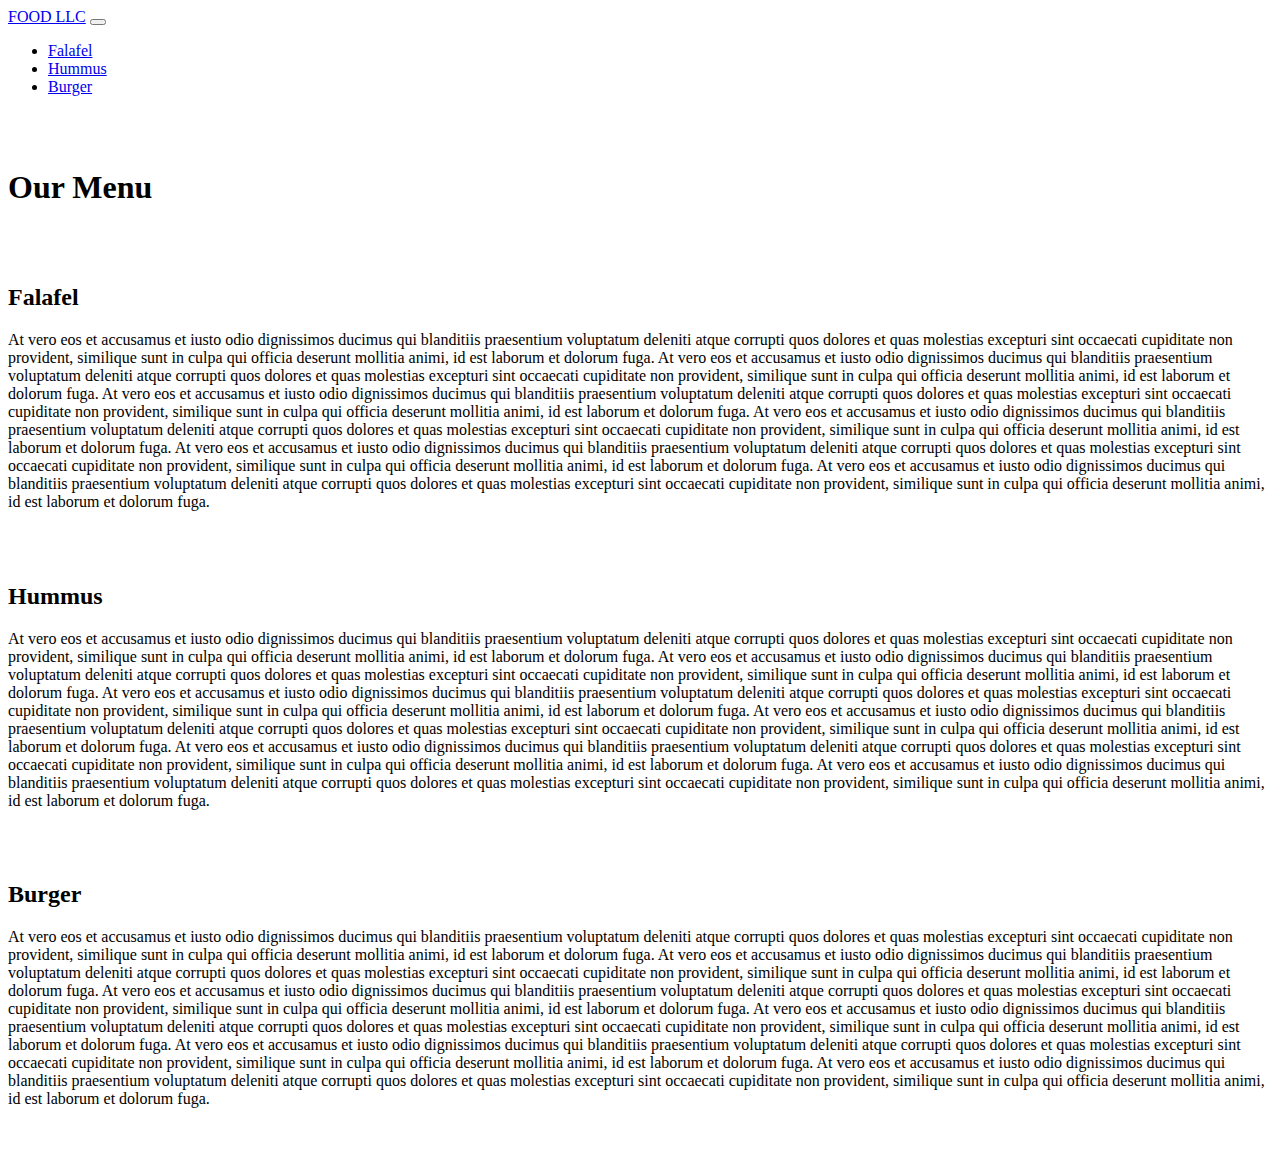
==== module3_solution/menu.html @ df581f2a "Update menu.html" ====
<!DOCTYPE html>

<html lang="en">

    <head>
	   <meta charset="utf-8">
	   <meta name="viewport" content="width=device-width, initial-scale=1.0">
	   <title> Module 2 Assignment </title>
	     <link rel="stylesheet" type="text/css" href="css/cssfile.css">
	  <link href="..css/bootstrap.min.css">
    <link href="css/bootstrap.css">
	  <!-- CSS only -->
	<link href="https://cdn.jsdelivr.net/npm/bootstrap@5.0.0-beta1/dist/css/bootstrap.min.css" rel="stylesheet" integrity="sha384-giJF6kkoqNQ00vy+HMDP7azOuL0xtbfIcaT9wjKHr8RbDVddVHyTfAAsrekwKmP1" crossorigin="anonymous">
     <!-- JavaScript Bundle with Popper -->
    <script src="https://cdn.jsdelivr.net/npm/bootstrap@5.0.0-beta1/dist/js/bootstrap.bundle.min.js" integrity="sha384-ygbV9kiqUc6oa4msXn9868pTtWMgiQaeYH7/t7LECLbyPA2x65Kgf80OJFdroafW" crossorigin="anonymous"></script>
    </head>

	 <body>
<!-- Navbar content -->
<nav class="navbar navbar-dark bg-dark fixed-top">
  <div class="container-fluid">
    <a class="navbar-brand" href="#">FOOD LLC</a>
    <button class="navbar-toggler" type="button" data-bs-toggle="collapse" data-bs-target="#navbarSupportedContent" aria-controls="navbarSupportedContent" aria-expanded="false" aria-label="Toggle navigation">
      <span class="navbar-toggler-icon"></span>
    </button>
    <div class="collapse navbar-collapse" id="navbarSupportedContent">
      <ul class="navbar-nav me-auto mb-2 mb-lg-0">
        <li class="nav-item">
          <a class="nav-link text-center" aria-current="page" href="#">Falafel</a>
        </li>
        <li class="nav-item">
          <a class="nav-link text-center" href="#" aria-current="page">	Hummus</a>
        </li>
        <li class="nav-item">
          <a class="nav-link text-center" aria-current="page" href="#">Burger</a>
        </li>
      </form>
    </div>
  </div>
</nav> <br> <br>

		     <h1 class="text-center"> Our Menu </h1> <br> <br>
     <div class="container-fluid">
  <div class="col-lg-12 col-md-12 col-sm-12">
  	<div class="box content">
			<h2 class="text-center" > Falafel </h2>
      <p> At vero eos et accusamus et iusto odio dignissimos ducimus qui blanditiis praesentium voluptatum deleniti atque corrupti quos dolores et quas molestias excepturi sint occaecati cupiditate non provident, similique sunt in culpa qui officia deserunt mollitia animi, id est laborum et dolorum fuga. At vero eos et accusamus et iusto odio dignissimos ducimus qui blanditiis praesentium voluptatum deleniti atque corrupti quos dolores et quas molestias excepturi sint occaecati cupiditate non provident, similique sunt in culpa qui officia deserunt mollitia animi, id est laborum et dolorum fuga. At vero eos et accusamus et iusto odio dignissimos ducimus qui blanditiis praesentium voluptatum deleniti atque corrupti quos dolores et quas molestias excepturi sint occaecati cupiditate non provident, similique sunt in culpa qui officia deserunt mollitia animi, id est laborum et dolorum fuga. At vero eos et accusamus et iusto odio dignissimos ducimus qui blanditiis praesentium voluptatum deleniti atque corrupti quos dolores et quas molestias excepturi sint occaecati cupiditate non provident, similique sunt in culpa qui officia deserunt mollitia animi, id est laborum et dolorum fuga. At vero eos et accusamus et iusto odio dignissimos ducimus qui blanditiis praesentium voluptatum deleniti atque corrupti quos dolores et quas molestias excepturi sint occaecati cupiditate non provident, similique sunt in culpa qui officia deserunt mollitia animi, id est laborum et dolorum fuga. At vero eos et accusamus et iusto odio dignissimos ducimus qui blanditiis praesentium voluptatum deleniti atque corrupti quos dolores et quas molestias excepturi sint occaecati cupiditate non provident, similique sunt in culpa qui officia deserunt mollitia animi, id est laborum et dolorum fuga.
			 </p>
		</div>
	</div> <br> <br>
		
	<div class="col-lg-12 col-md-12 col-sm-12">
    <div class="box content">
      <h2 class="text-center" > Hummus </h2>
      <p> At vero eos et accusamus et iusto odio dignissimos ducimus qui blanditiis praesentium voluptatum deleniti atque corrupti quos dolores et quas molestias excepturi sint occaecati cupiditate non provident, similique sunt in culpa qui officia deserunt mollitia animi, id est laborum et dolorum fuga. At vero eos et accusamus et iusto odio dignissimos ducimus qui blanditiis praesentium voluptatum deleniti atque corrupti quos dolores et quas molestias excepturi sint occaecati cupiditate non provident, similique sunt in culpa qui officia deserunt mollitia animi, id est laborum et dolorum fuga. At vero eos et accusamus et iusto odio dignissimos ducimus qui blanditiis praesentium voluptatum deleniti atque corrupti quos dolores et quas molestias excepturi sint occaecati cupiditate non provident, similique sunt in culpa qui officia deserunt mollitia animi, id est laborum et dolorum fuga. At vero eos et accusamus et iusto odio dignissimos ducimus qui blanditiis praesentium voluptatum deleniti atque corrupti quos dolores et quas molestias excepturi sint occaecati cupiditate non provident, similique sunt in culpa qui officia deserunt mollitia animi, id est laborum et dolorum fuga. At vero eos et accusamus et iusto odio dignissimos ducimus qui blanditiis praesentium voluptatum deleniti atque corrupti quos dolores et quas molestias excepturi sint occaecati cupiditate non provident, similique sunt in culpa qui officia deserunt mollitia animi, id est laborum et dolorum fuga. At vero eos et accusamus et iusto odio dignissimos ducimus qui blanditiis praesentium voluptatum deleniti atque corrupti quos dolores et quas molestias excepturi sint occaecati cupiditate non provident, similique sunt in culpa qui officia deserunt mollitia animi, id est laborum et dolorum fuga.
       </p>
    </div>
  </div> <br> <br>
<div class="col-lg-12 col-md-12 col-sm-12">
  	<div class="box content">
      <h2 class="text-center"> Burger </h2>
      <p> At vero eos et accusamus et iusto odio dignissimos ducimus qui blanditiis praesentium voluptatum deleniti atque corrupti quos dolores et quas molestias excepturi sint occaecati cupiditate non provident, similique sunt in culpa qui officia deserunt mollitia animi, id est laborum et dolorum fuga. At vero eos et accusamus et iusto odio dignissimos ducimus qui blanditiis praesentium voluptatum deleniti atque corrupti quos dolores et quas molestias excepturi sint occaecati cupiditate non provident, similique sunt in culpa qui officia deserunt mollitia animi, id est laborum et dolorum fuga. At vero eos et accusamus et iusto odio dignissimos ducimus qui blanditiis praesentium voluptatum deleniti atque corrupti quos dolores et quas molestias excepturi sint occaecati cupiditate non provident, similique sunt in culpa qui officia deserunt mollitia animi, id est laborum et dolorum fuga. At vero eos et accusamus et iusto odio dignissimos ducimus qui blanditiis praesentium voluptatum deleniti atque corrupti quos dolores et quas molestias excepturi sint occaecati cupiditate non provident, similique sunt in culpa qui officia deserunt mollitia animi, id est laborum et dolorum fuga. At vero eos et accusamus et iusto odio dignissimos ducimus qui blanditiis praesentium voluptatum deleniti atque corrupti quos dolores et quas molestias excepturi sint occaecati cupiditate non provident, similique sunt in culpa qui officia deserunt mollitia animi, id est laborum et dolorum fuga. At vero eos et accusamus et iusto odio dignissimos ducimus qui blanditiis praesentium voluptatum deleniti atque corrupti quos dolores et quas molestias excepturi sint occaecati cupiditate non provident, similique sunt in culpa qui officia deserunt mollitia animi, id est laborum et dolorum fuga. 
       </p>
    </div>
	</div>

</div>
<br> <br>
		 </body>

</html>
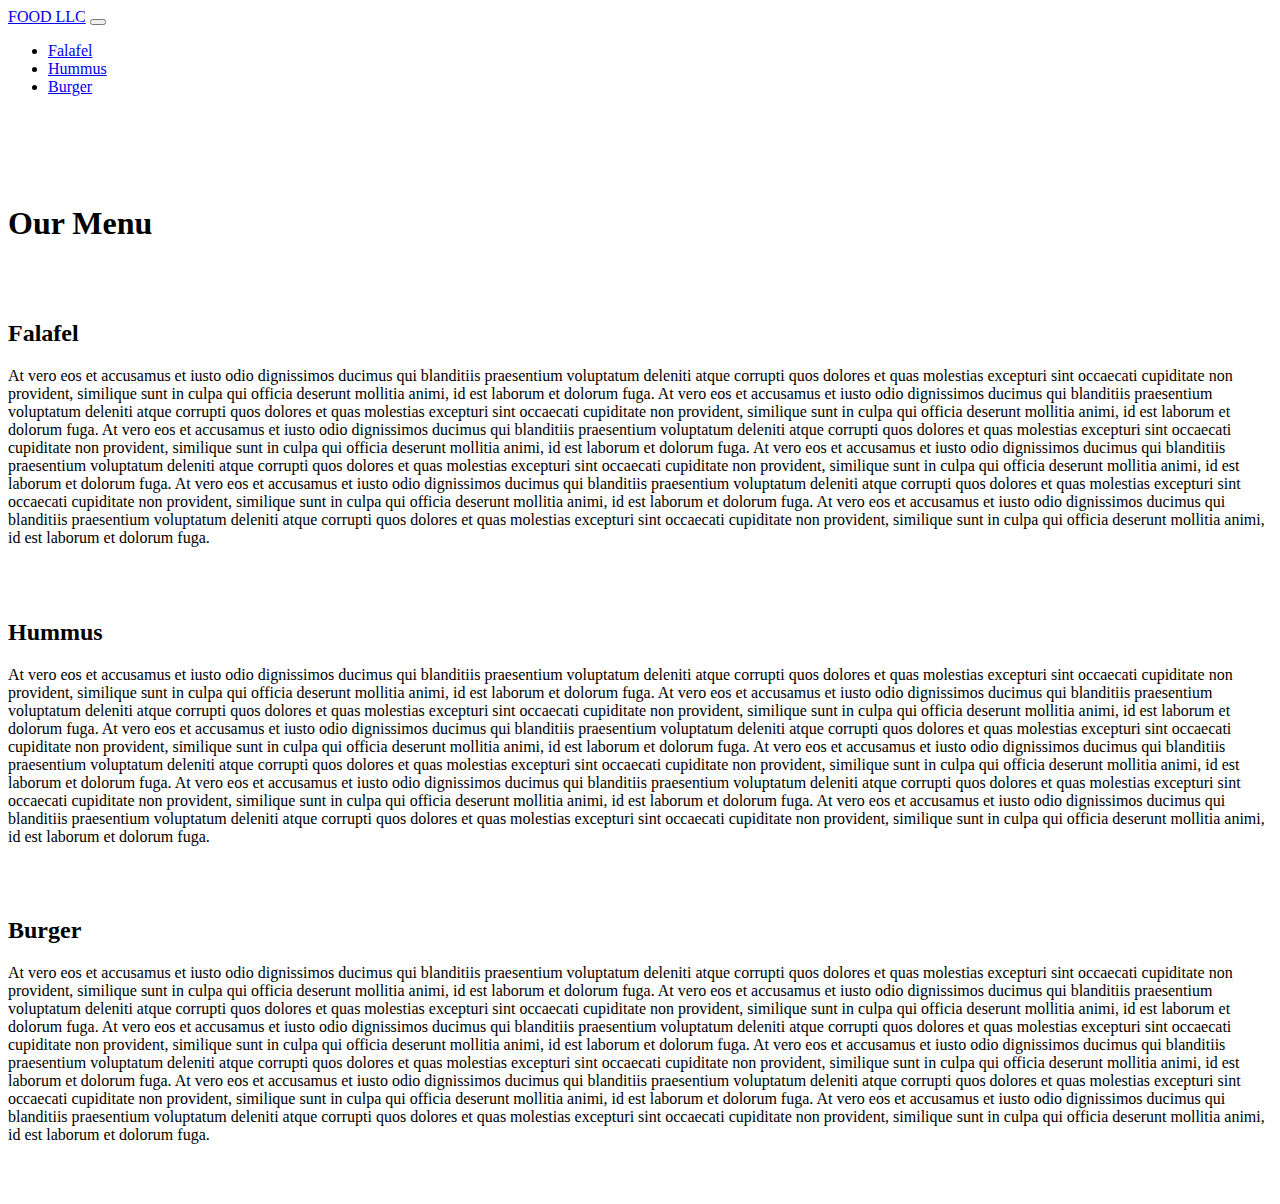
==== commit d1a5cb5d: "Update menu.html" ====
--- a/module3_solution/menu.html
+++ b/module3_solution/menu.html
@@ -37,7 +37,7 @@
       </form>
     </div>
   </div>
-</nav> <br> <br>
+</nav> <br> <br> <br> <br>
 
 		     <h1 class="text-center"> Our Menu </h1> <br> <br>
      <div class="container-fluid">
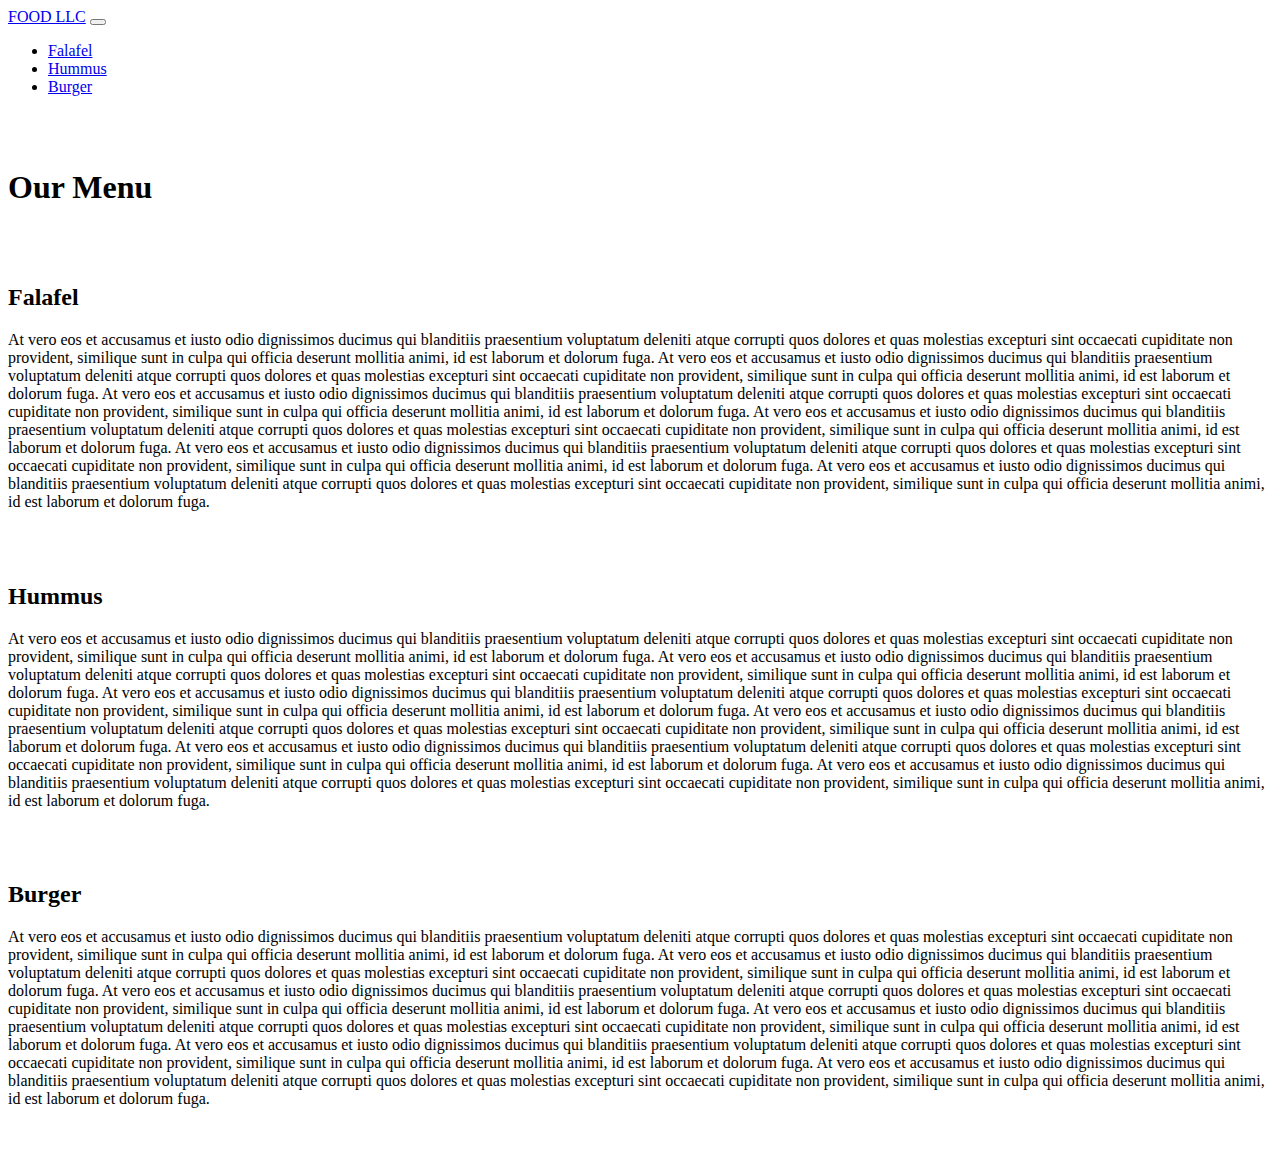
==== commit 0809cca0: "Update menu.html" ====
--- a/module3_solution/menu.html
+++ b/module3_solution/menu.html
@@ -17,7 +17,7 @@
 
 	 <body>
 <!-- Navbar content -->
-<nav class="navbar navbar-dark bg-dark fixed-top">
+<nav class="navbar navbar-dark bg-dark">
   <div class="container-fluid">
     <a class="navbar-brand" href="#">FOOD LLC</a>
     <button class="navbar-toggler" type="button" data-bs-toggle="collapse" data-bs-target="#navbarSupportedContent" aria-controls="navbarSupportedContent" aria-expanded="false" aria-label="Toggle navigation">
@@ -37,7 +37,7 @@
       </form>
     </div>
   </div>
-</nav> <br> <br> <br> <br>
+</nav> <br> <br> 
 
 		     <h1 class="text-center"> Our Menu </h1> <br> <br>
      <div class="container-fluid">
